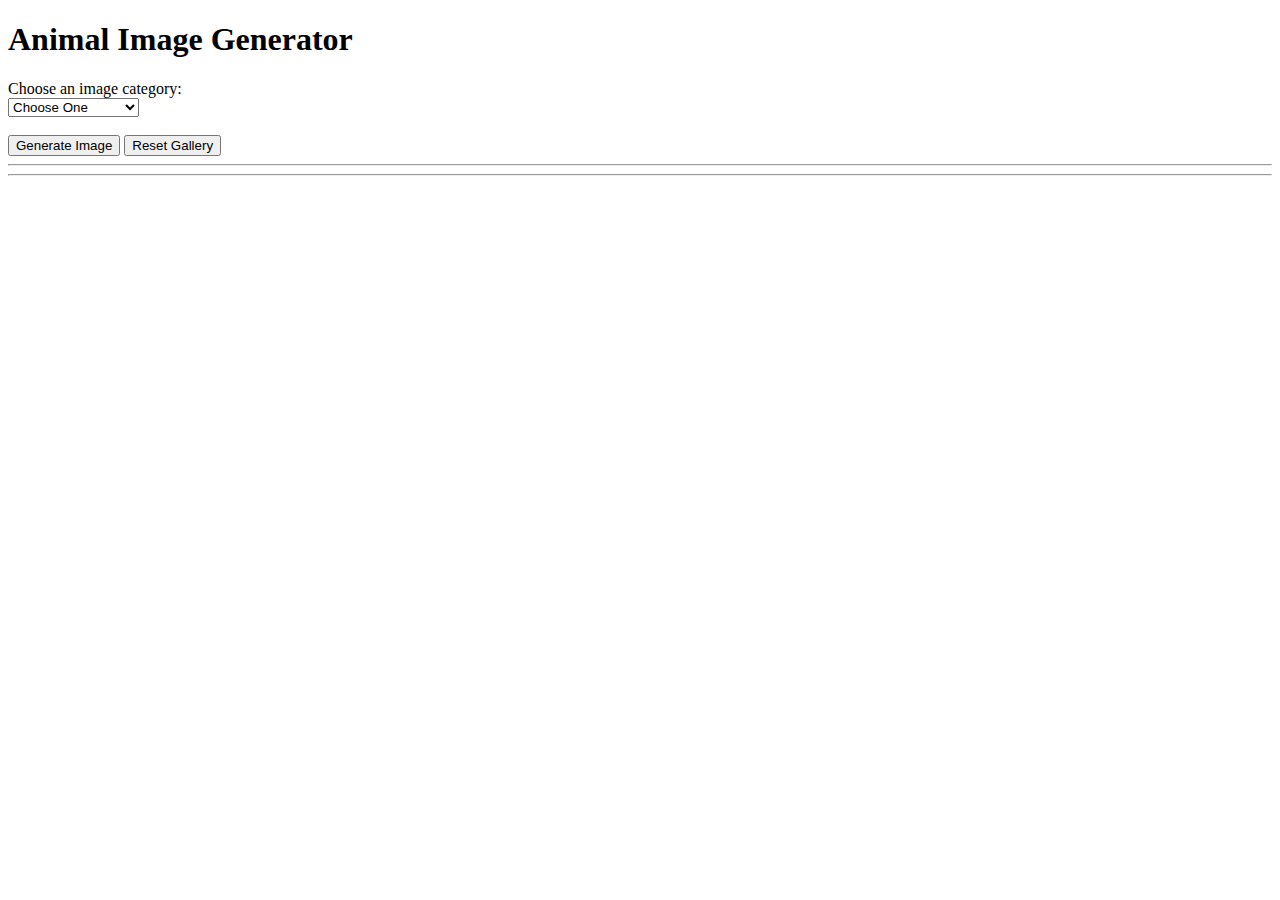
==== DynamicImages/index.html @ 069a97e4 "Created a basic website that generates a chosen animal image." ====
<!DOCTYPE html>
<html lang="en">
  <head>
    <meta charset="UTF-8" />
    <meta http-equiv="X-UA-Compatible" content="IE=edge" />
    <meta name="viewport" content="width=device-width, initial-scale=1.0" />
    <title>Document</title>
    <link rel="stylesheet" href="styles.css" />
  </head>
  <body>
    <h1>Animal Image Generator</h1>
    <div class="label">
      <label for="imgDropdown">Choose an image category:</label>
    </div>
    <select name="images" id="imgDropdown">
      <option value="select">Choose One</option></select
    ><br /><br />
    <div class="btns">
      <button type="button" id="imageGeneratorBtn">Generate Image</button>
      <button type="button" id="galleryResetBtn">Reset Gallery</button>
    </div>
    <hr />

    <div id="gallery"></div>
    <hr />
    <script src="./Scripts/scripts.js"></script>
  </body>
</html>
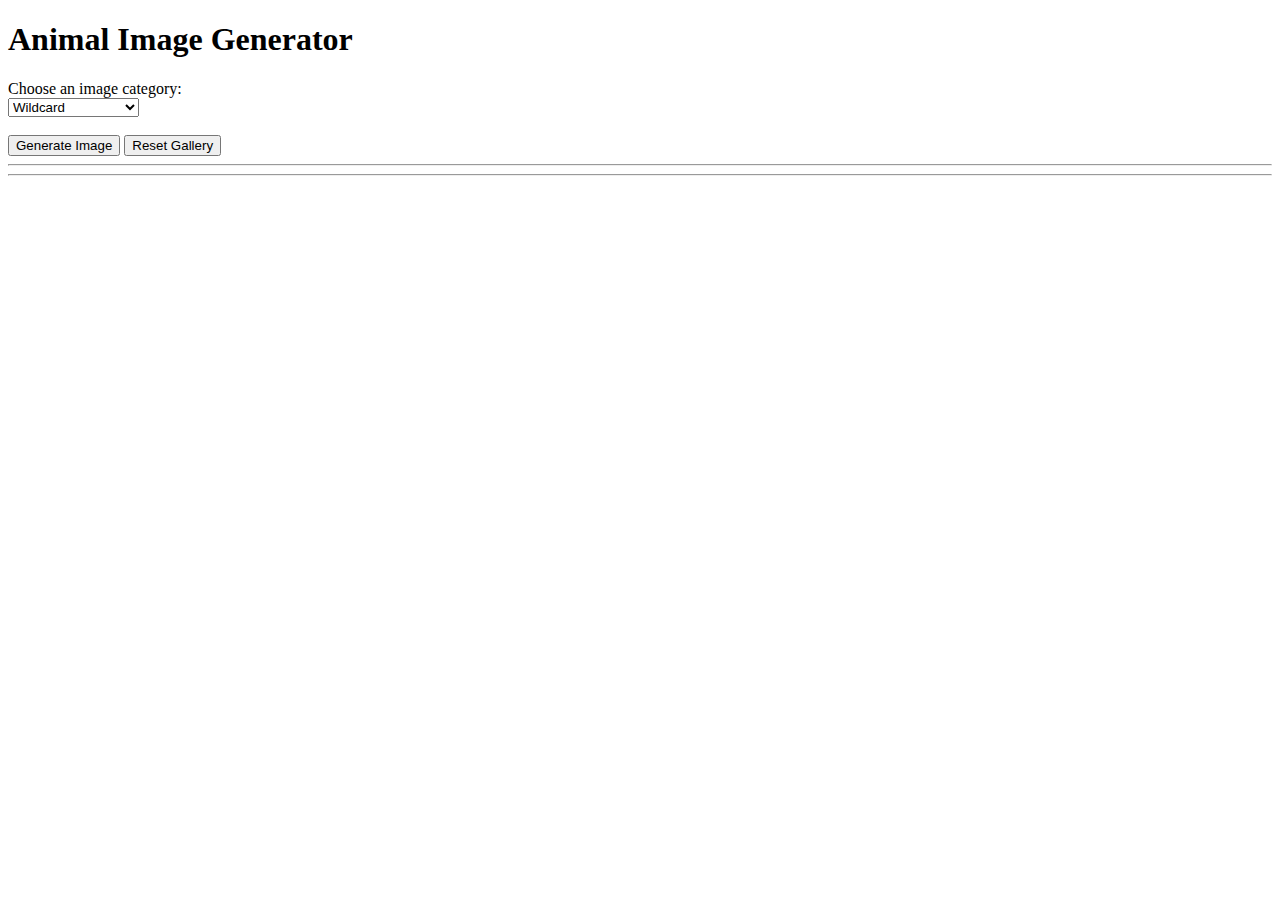
==== commit 4680c77d: "added a wildcard category to pull a random image of any animal." ====
--- a/DynamicImages/index.html
+++ b/DynamicImages/index.html
@@ -12,8 +12,7 @@
     <div class="label">
       <label for="imgDropdown">Choose an image category:</label>
     </div>
-    <select name="images" id="imgDropdown">
-      <option value="select">Choose One</option></select
+    <select name="images" id="imgDropdown"></select
     ><br /><br />
     <div class="btns">
       <button type="button" id="imageGeneratorBtn">Generate Image</button>
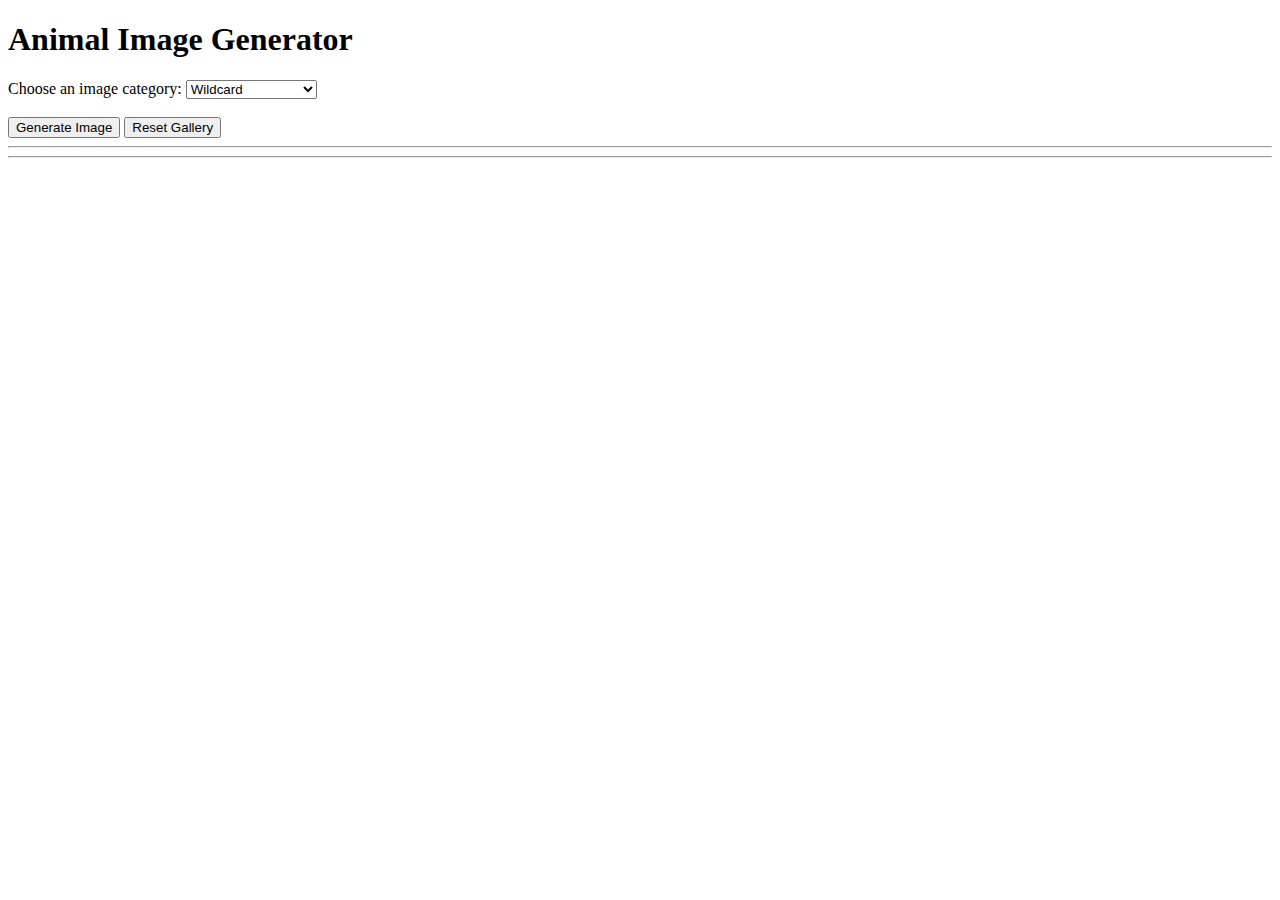
==== commit a7b49221: "added basic styling to the webpage." ====
--- a/DynamicImages/index.html
+++ b/DynamicImages/index.html
@@ -6,22 +6,35 @@
     <meta name="viewport" content="width=device-width, initial-scale=1.0" />
     <title>Document</title>
     <link rel="stylesheet" href="styles.css" />
+    <link
+      href="https://cdn.jsdelivr.net/npm/bootstrap@5.3.0-alpha3/dist/css/bootstrap.min.css"
+      rel="stylesheet"
+      integrity="sha384-KK94CHFLLe+nY2dmCWGMq91rCGa5gtU4mk92HdvYe+M/SXH301p5ILy+dN9+nJOZ"
+      crossorigin="anonymous"
+    />
   </head>
   <body>
     <h1>Animal Image Generator</h1>
-    <div class="label">
-      <label for="imgDropdown">Choose an image category:</label>
-    </div>
-    <select name="images" id="imgDropdown"></select
+    <label for="imgDropdown">Choose an image category:</label>
+    <select class="form-select" name="images" id="imgDropdown"></select
     ><br /><br />
     <div class="btns">
-      <button type="button" id="imageGeneratorBtn">Generate Image</button>
-      <button type="button" id="galleryResetBtn">Reset Gallery</button>
+      <button class="btn btn-primary" type="button" id="imageGeneratorBtn">
+        Generate Image
+      </button>
+      <button class="btn btn-primary" type="button" id="galleryResetBtn">
+        Reset Gallery
+      </button>
     </div>
     <hr />
 
     <div id="gallery"></div>
     <hr />
+    <script
+      src="https://cdn.jsdelivr.net/npm/bootstrap@5.3.0-alpha3/dist/js/bootstrap.bundle.min.js"
+      integrity="sha384-ENjdO4Dr2bkBIFxQpeoTz1HIcje39Wm4jDKdf19U8gI4ddQ3GYNS7NTKfAdVQSZe"
+      crossorigin="anonymous"
+    ></script>
     <script src="./Scripts/scripts.js"></script>
   </body>
 </html>
--- a/DynamicImages/styles.css
+++ b/DynamicImages/styles.css
@@ -0,0 +1,5 @@
+img {
+    margin: .5em;
+    border: 2px solid black;
+    box-shadow: 5px 2px 5px gray;
+}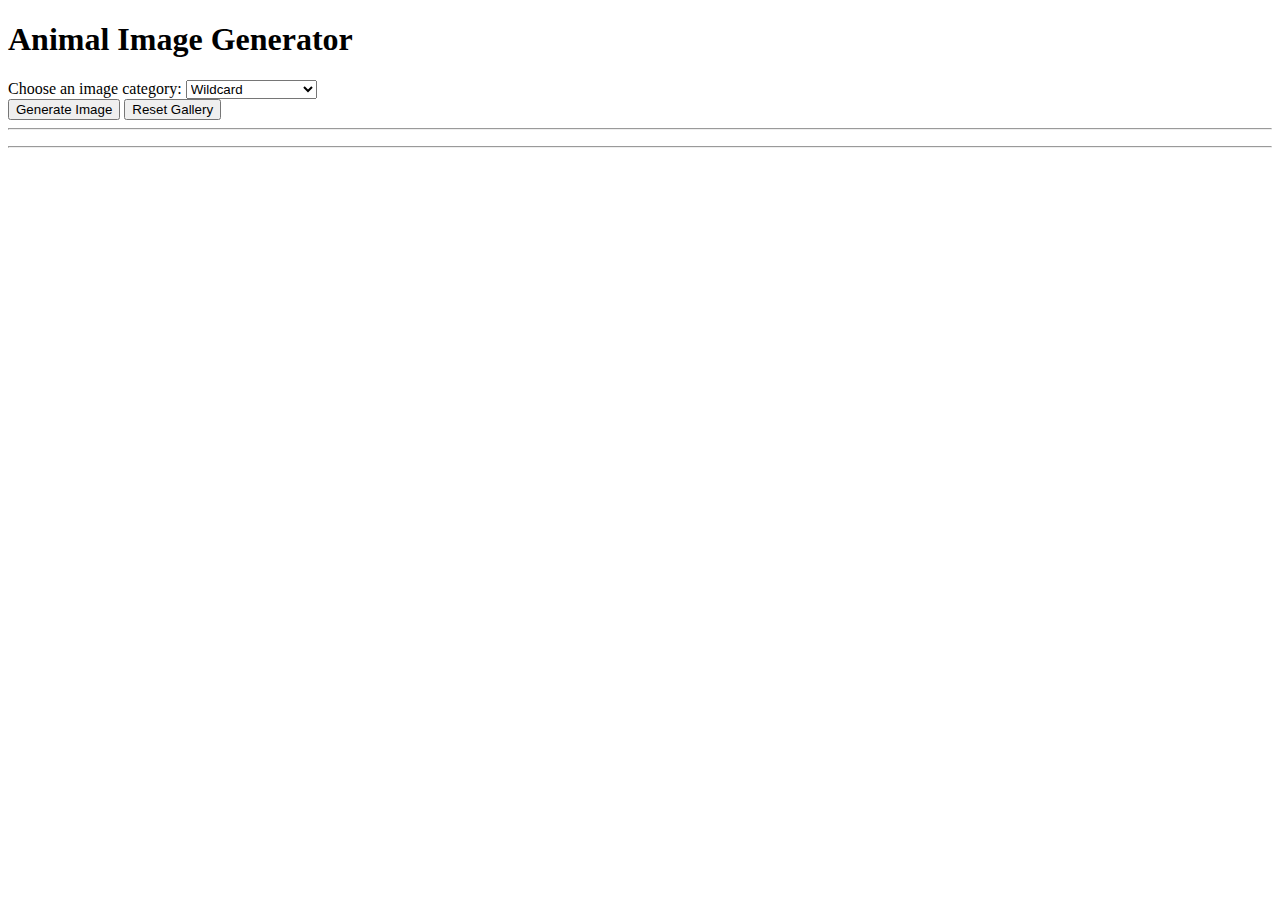
==== commit 20e9f877: "set images to display on the center of the screen" ====
--- a/DynamicImages/index.html
+++ b/DynamicImages/index.html
@@ -14,22 +14,41 @@
     />
   </head>
   <body>
-    <h1>Animal Image Generator</h1>
-    <label for="imgDropdown">Choose an image category:</label>
-    <select class="form-select" name="images" id="imgDropdown"></select
-    ><br /><br />
-    <div class="btns">
-      <button class="btn btn-primary" type="button" id="imageGeneratorBtn">
-        Generate Image
-      </button>
-      <button class="btn btn-primary" type="button" id="galleryResetBtn">
-        Reset Gallery
-      </button>
+    <div class="container">
+      <h1>Animal Image Generator</h1>
+      <div class="row">
+        <div class="col-md-6">
+          <label for="imgDropdown">Choose an image category:</label>
+          <select class="form-select" name="images" id="imgDropdown"></select>
+        </div>
+        <div class="row mt-3">
+          <div class="col-xs-3">
+            <button
+              class="btn btn-primary"
+              type="button"
+              id="imageGeneratorBtn"
+            >
+              Generate Image
+            </button>
+            <button
+              class="btn btn-primary mx-3"
+              type="button"
+              id="galleryResetBtn"
+            >
+              Reset Gallery
+            </button>
+          </div>
+        </div>
+        <div class="row mt-3">
+          <hr />
+          <div class="col-12">
+            <div id="gallery"></div>
+          </div>
+          <hr />
+        </div>
+      </div>
     </div>
-    <hr />
 
-    <div id="gallery"></div>
-    <hr />
     <script
       src="https://cdn.jsdelivr.net/npm/bootstrap@5.3.0-alpha3/dist/js/bootstrap.bundle.min.js"
       integrity="sha384-ENjdO4Dr2bkBIFxQpeoTz1HIcje39Wm4jDKdf19U8gI4ddQ3GYNS7NTKfAdVQSZe"
--- a/DynamicImages/styles.css
+++ b/DynamicImages/styles.css
@@ -1,5 +1,12 @@
 img {
+   
     margin: .5em;
     border: 2px solid black;
     box-shadow: 5px 2px 5px gray;
+}
+#gallery {
+    display:flex;
+    flex-wrap: wrap;
+    justify-content: center;
+
 }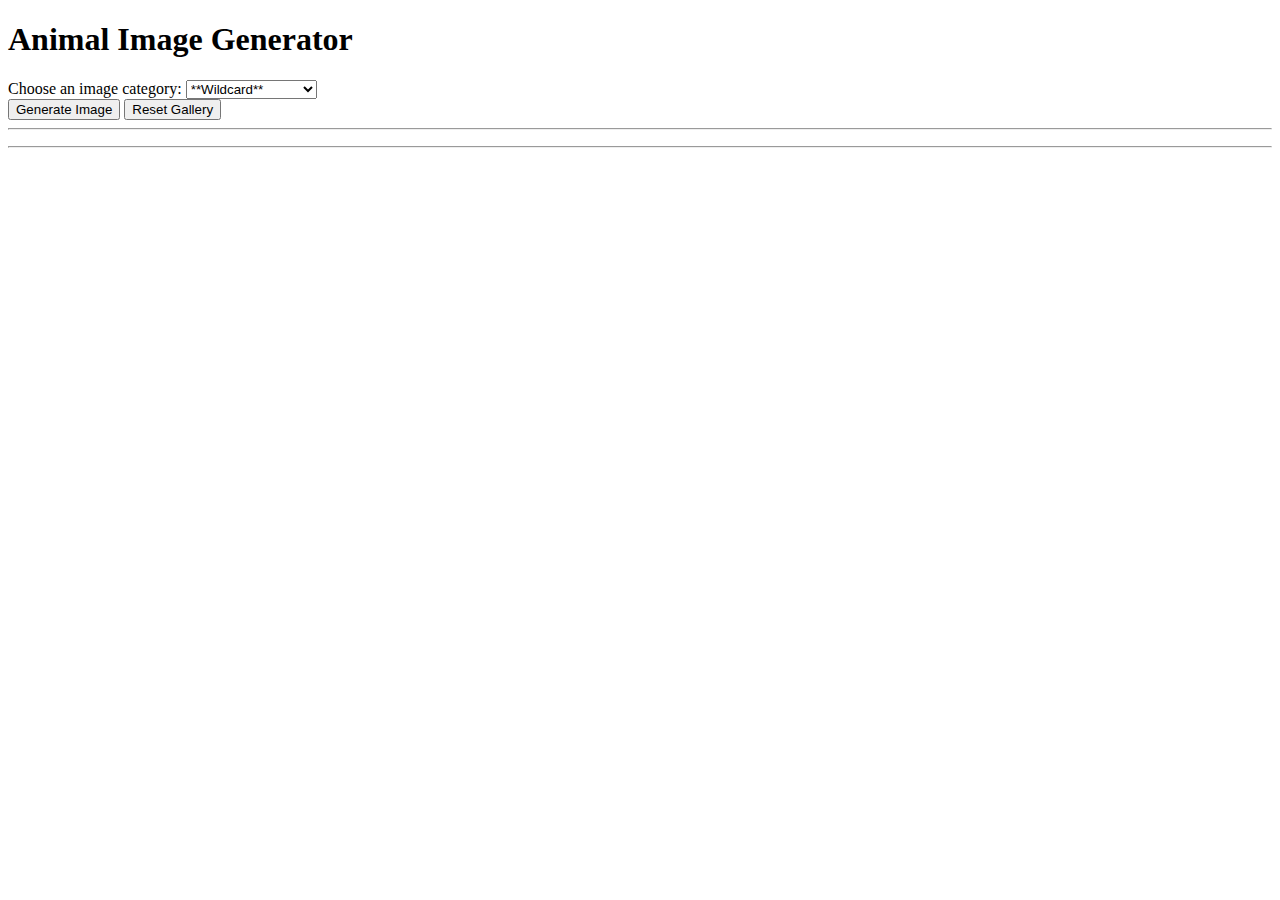
==== commit 2da4ac45: "cleaned up image generator JS" ====
--- a/DynamicImages/index.html
+++ b/DynamicImages/index.html
@@ -14,38 +14,34 @@
     />
   </head>
   <body>
-    <div class="container">
+    <div class="container-fluid">
       <h1>Animal Image Generator</h1>
       <div class="row">
         <div class="col-md-6">
           <label for="imgDropdown">Choose an image category:</label>
           <select class="form-select" name="images" id="imgDropdown"></select>
         </div>
-        <div class="row mt-3">
-          <div class="col-xs-3">
-            <button
-              class="btn btn-primary"
-              type="button"
-              id="imageGeneratorBtn"
-            >
-              Generate Image
-            </button>
-            <button
-              class="btn btn-primary mx-3"
-              type="button"
-              id="galleryResetBtn"
-            >
-              Reset Gallery
-            </button>
-          </div>
+      </div>
+      <div class="row mt-3">
+        <div class="col-xs-3">
+          <button class="btn btn-primary" type="button" id="imageGeneratorBtn">
+            Generate Image
+          </button>
+          <button
+            class="btn btn-primary mx-3"
+            type="button"
+            id="galleryResetBtn"
+          >
+            Reset Gallery
+          </button>
         </div>
-        <div class="row mt-3">
-          <hr />
-          <div class="col-12">
-            <div id="gallery"></div>
-          </div>
-          <hr />
+      </div>
+      <div class="row mt-3">
+        <hr />
+        <div class="col-12">
+          <div id="gallery"></div>
         </div>
+        <hr />
       </div>
     </div>
 
